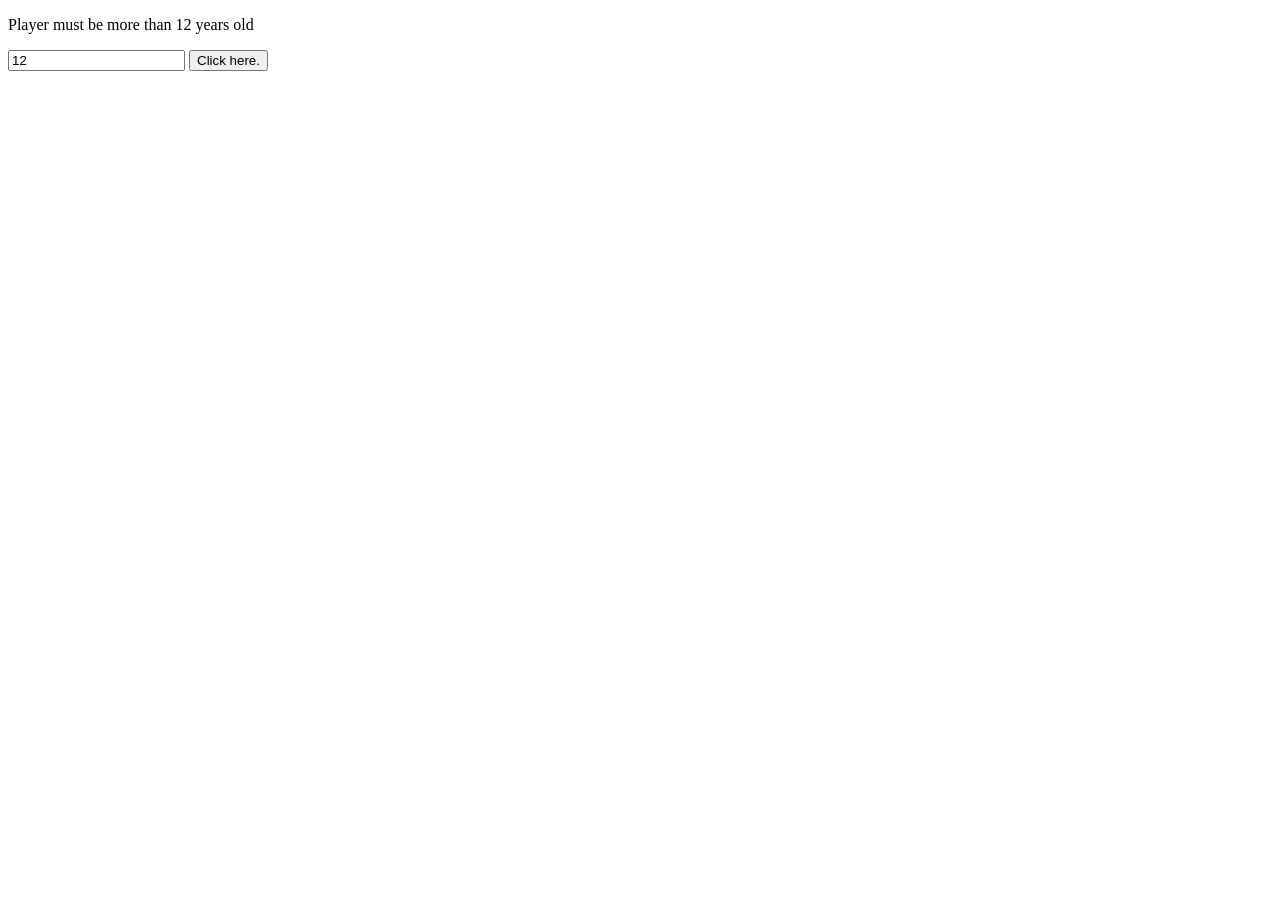
==== Vicky's Basic JavaScript Projects/Project6_ternary_operators_constructors/index.html @ 0ebe4bf9 "Add files via upload" ====
<!DOCTYPE html>
<html lang="en">
    <head>
        <meta charset="UTF-8">
        <script src="JS\main.js"></script>
    </head>
    <body>
    <p>Player must be more than 12 years old</p>
    <input id="age" value="12"/>
    <button onclick="Player_function()">Click here.</button>
    <P id="Play"></P>
    

    </body>
</html>
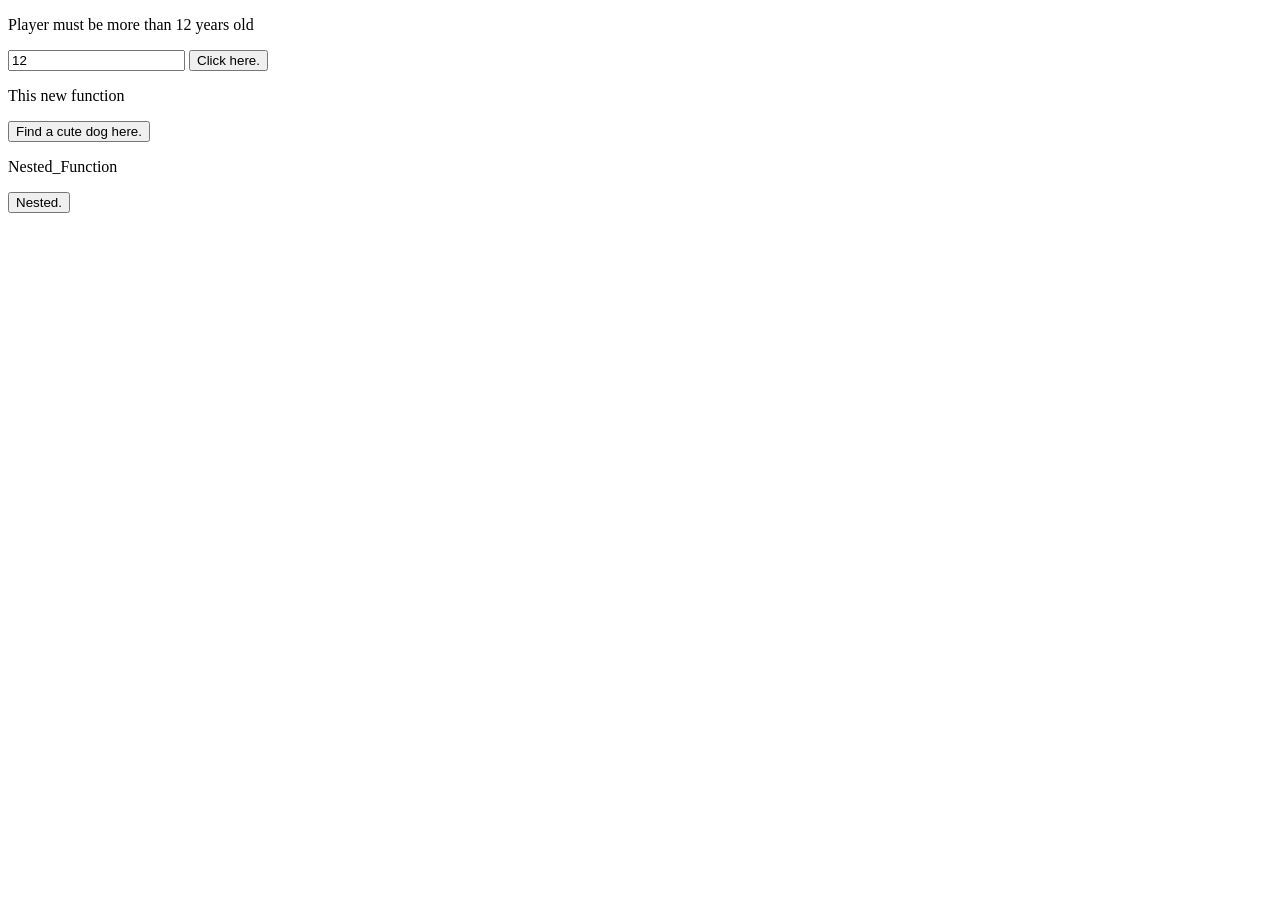
==== commit ccfea55f: "Add files via upload" ====
--- a/Vicky's Basic JavaScript Projects/Project6_ternary_operators_constructors/index.html
+++ b/Vicky's Basic JavaScript Projects/Project6_ternary_operators_constructors/index.html
@@ -7,9 +7,15 @@
     <body>
     <p>Player must be more than 12 years old</p>
     <input id="age" value="12"/>
-    <button onclick="Player_function()">Click here.</button>
+    <button onclick="Player_function()">Click here.</button><!--handle for binary -->
     <P id="Play"></P>
-    
+
+    <p>This new function</p>
+    <button onclick="ThisFunction()">Find a cute dog here.</button>
+    <p id="This_and_New"></p>
+
+    <p>Nested_Function</p><!--handle for countfunction-->
+    <button id= "Counting" onclick="nested_Function()">Nested.</button>
 
     </body>
 </html>
